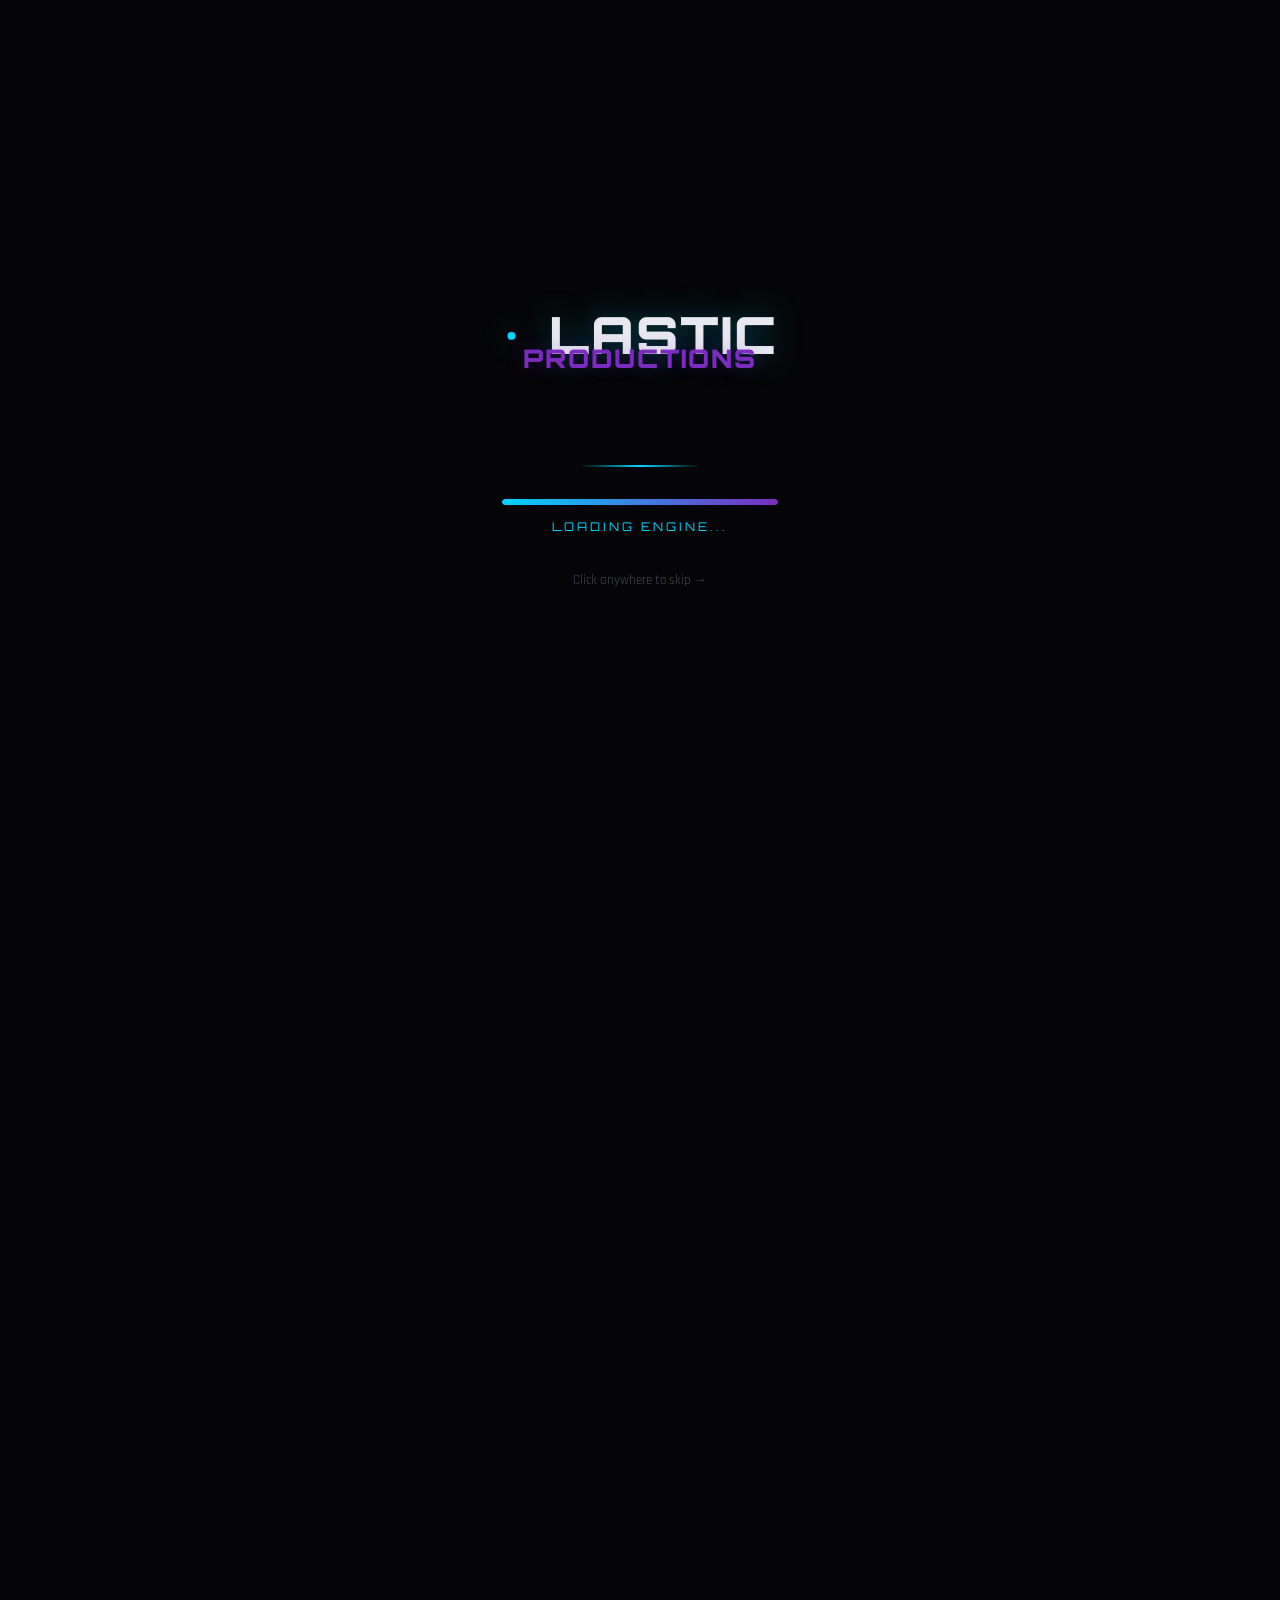
==== landing/index.html @ dc015943 "First version: landing page, download fixes, app UI preview" ====
<!DOCTYPE html>
<html lang="en">
<head>
    <meta charset="UTF-8">
    <meta name="viewport" content="width=device-width, initial-scale=1.0">
    <title>Lastic Productions &bull; Studio Cyber</title>
    <meta name="description" content="Multi-platform video downloader. Download videos & audio from YouTube, TikTok, Instagram, Twitter/X, Facebook and more.">
    <link rel="preconnect" href="https://fonts.googleapis.com">
    <link rel="preconnect" href="https://fonts.gstatic.com" crossorigin>
    <link href="https://fonts.googleapis.com/css2?family=Orbitron:wght@400;700;900&family=Rajdhani:wght@400;600;700&display=swap" rel="stylesheet">
    <link rel="stylesheet" href="style.css">
</head>
<body>

    <!-- Splash Screen Loader -->
    <div id="splash-screen" class="splash-screen">
        <div class="splash-content">
            <div class="splash-logo">
                <span class="brand-dot">&bull;</span> LASTIC<br>
                <span class="splash-sub">PRODUCTIONS</span>
            </div>
            <div class="splash-message" id="splash-message">
                Tired of tools that never work?
            </div>
            <div class="splash-divider"></div>
            <div class="splash-loader">
                <div class="loader-bar">
                    <div class="loader-fill" id="loader-fill"></div>
                </div>
                <div class="loader-text" id="loader-text">Initializing...</div>
            </div>
            <div class="splash-hint">
                Click anywhere to skip &rarr;
            </div>
        </div>
    </div>

    <!-- Navigation -->
    <nav class="navbar">
        <div class="nav-brand">
            <span class="brand-dot">&bull;</span> LASTIC PRODUCTIONS
        </div>
        <div class="nav-links">
        <a href="#welcome">Welcome</a>
        <a href="#tool">Enter Tool</a>
        <a href="download.html">Download Apps</a>
        <a href="about.html">About</a>
        <a href="#support">Support</a>
        </div>
        <a href="#" class="nav-btn">Use Online Tool</a>
    </nav>

    <!-- Section 1: Welcome -->
    <section id="welcome" class="section welcome">
        <div class="container">
            <div class="welcome-content">
                <div class="badge">STUDIO CYBER &bull; 2026</div>
                <h1>Download videos <span class="gradient-text">from anywhere.</span></h1>
                <p class="subtitle">Multi-platform video &amp; audio downloader for YouTube, TikTok, Instagram, Twitter/X, Facebook, Reddit, Vimeo and more.</p>
                <div class="hero-actions">
                    <a href="#tool" class="btn btn-primary">Enter Tool</a>
                    <a href="#download" class="btn btn-outline">Download Apps</a>
                </div>
                <div class="platforms">
                    <span class="chip">YouTube</span>
                    <span class="chip">TikTok</span>
                    <span class="chip">Instagram</span>
                    <span class="chip">Twitter/X</span>
                    <span class="chip">Facebook</span>
                    <span class="chip">Reddit</span>
                    <span class="chip">Vimeo</span>
                    <span class="chip">More</span>
                </div>
            </div>
            <div class="welcome-visual">
                <div class="glitch-card">
                    <div class="card-screen">
                        <div class="screen-header">LASTIC DOWNLOADER</div>
                        <div class="screen-body">
                            <div class="url-bar">https://youtube.com/watch?v=...</div>
                            <div class="preview-area">
                                <div class="thumb-placeholder"></div>
                                <div class="download-status">Ready to download</div>
                            </div>
                        </div>
                    </div>
                </div>
            </div>
        </div>
    </section>

    <!-- Section 2: Enter Tool (App UI Preview) -->
    <section id="tool" class="section enter-tool">
        <div class="container">
            <div class="section-header">
                <h2>Enter the Tool</h2>
                <p>Paste any video link and download it instantly &mdash; no installation required.</p>
            </div>

            <!-- Live status + URL -->
            <div class="tool-header">
                <span class="tool-status online">&bull; Live</span>
                <span class="tool-url">lastic-productions.onrender.com</span>
            </div>

            <!-- App UI Preview Card -->
            <div class="app-preview-card">
                <div class="app-header">
                    <div class="app-title">LASTIC PRODUCTIONS</div>
                    <div class="app-subtitle">Video &amp; Audio Downloader</div>
                </div>

                <!-- URL Input Section -->
                <div class="app-section url-section">
                    <label class="app-label">Enter Video URL</label>
                    <div class="url-input-wrapper">
                        <input type="text" id="app-url-input" placeholder="Paste YouTube/TikTok/Instagram link..." autocomplete="off">
                        <button class="btn-analyze" id="app-analyze-btn">Analyze</button>
                    </div>
                    <p class="app-hint">Supports YouTube, TikTok, Instagram, Twitter/X, Facebook, Reddit, Vimeo &amp; more</p>
                </div>

                <!-- Preview / Info Card -->
                <div class="app-section preview-card" id="app-preview-card" style="display:none;">
                    <div class="preview-thumb">
                        <img id="app-thumb" src="" alt="Thumbnail" class="thumb-img">
                        <div class="thumb-overlay" id="thumb-overlay">No thumbnail</div>
                    </div>
                    <div class="preview-info">
                        <div class="video-title" id="app-video-title">Video Title Will Appear Here</div>
                        <div class="video-meta" id="app-video-meta">Fetching information...</div>
                    </div>
                </div>

                <!-- Quality Selection -->
                <div class="app-section quality-section">
                    <label class="app-label">Quality</label>
                    <div class="spinner-wrapper">
                        <select id="app-quality-spinner" class="app-spinner">
                            <option value="best">Best Available</option>
                            <option value="1080">1080p</option>
                            <option value="720">720p</option>
                            <option value="480">480p</option>
                            <option value="360">360p</option>
                            <option value="audio">Audio Only (MP3)</option>
                        </select>
                    </div>
                </div>

                <!-- Audio Controls (shown when Audio Only selected) -->
                <div class="app-section audio-controls" id="app-audio-controls" style="display:none;">
                    <div class="audio-row">
                        <label class="app-label">Format</label>
                        <select class="app-spinner">
                            <option>MP3</option>
                            <option>M4A</option>
                            <option>WAV</option>
                        </select>
                    </div>
                    <div class="audio-row">
                        <label class="app-label">Bitrate</label>
                        <select class="app-spinner">
                            <option>320</option>
                            <option>256</option>
                            <option>192</option>
                            <option>128</option>
                            <option>64</option>
                        </select>
                    </div>
                </div>

                <!-- Action Buttons -->
                <div class="app-section action-section">
                    <button class="btn-download btn-download-video" id="app-download-video" disabled>
                        <span class="btn-icon">▶</span> Download Video
                    </button>
                    <button class="btn-download btn-download-mp3" id="app-download-mp3" disabled>
                        <span class="btn-icon">♪</span> Quick MP3
                    </button>
                </div>

                <!-- Progress Section -->
                <div class="app-section progress-section">
                    <div class="progress-header">
                        <span id="app-status-text">READY</span>
                        <span id="app-speed-eta"></span>
                    </div>
                    <div class="progress-bar-track">
                        <div class="progress-bar-fill" id="app-progress-fill"></div>
                    </div>
                    <div class="progress-percent" id="app-progress-percent">0%</div>
                </div>

                <!-- Log Section -->
                <div class="app-section log-section">
                    <div class="log-header">
                        <span>SYSTEM LOG</span>
                        <button class="btn-clear-log" id="app-clear-log">CLEAR</button>
                    </div>
                    <div class="log-body" id="app-log-body">
                        <div class="log-entry log-init">[i]Log initialized...[/i]</div>
                    </div>
                </div>

                <!-- Launch CTA -->
                <div class="app-footer-cta">
                    <a href="https://lastic-productions.onrender.com" target="_blank" rel="noopener noreferrer" class="btn btn-launch-app">
                        <span class="launch-icon">→</span> Open Full Web Downloader
                    </a>
                    <p class="app-footer-note">Interactive preview below &mdash; click Analyze to simulate the flow</p>
                </div>
            </div>
        </div>
    </section>

    <!-- Section 3: Tabs -->
    <section id="tabs" class="section tabs-section">
        <div class="container">
            <div class="tabs-wrapper">
                <!-- Tab Buttons -->
                <div class="tab-nav">
                <button class="tab-btn active" data-tab="use">Use Tool</button>
                <button class="tab-btn" onclick="window.location.href='download.html'">Download</button>
                <button class="tab-btn" data-tab="about">About &amp; How to Use</button>
                </div>

                <!-- Tab Panels -->
                <div class="tab-panels">
                    <!-- Tab: Use Tool -->
                    <div class="tab-panel active" id="tab-use">
                        <div class="tab-content">
                            <h3>Use the Online Tool</h3>
                            <p>Access the full-featured video downloader straight from your browser.</p>
                            <div class="use-steps">
                                <div class="step">
                                    <span class="step-num">1</span>
                                    <div>
                                        <strong>Copy a link</strong><br>
                                        <small>Paste any supported video URL</small>
                                    </div>
                                </div>
                                <div class="step">
                                    <span class="step-num">2</span>
                                    <div>
                                        <strong>Choose quality</strong><br>
                                        <small>Best, 1080p, 720p, MP3, and more</small>
                                    </div>
                                </div>
                                <div class="step">
                                    <span class="step-num">3</span>
                                    <div>
                                        <strong>Download</strong><br>
                                        <small>Save video or audio to your device</small>
                                    </div>
                                </div>
                            </div>
                            <a href="https://lastic-productions.onrender.com" target="_blank" rel="noopener noreferrer" class="btn btn-primary btn-wide">Launch Web Downloader</a>
                        </div>
                    </div>

                    <!-- Tab: Download -->
                    <div class="tab-panel" id="tab-download">
                        <div class="tab-content">
                            <h3>Download Apps</h3>
                            <p>Prefer a native app? Grab the desktop or mobile version.</p>
                            <div class="download-grid">
                                <div class="download-card">
                                    <div class="card-icon">💻</div>
                                    <h4>Desktop</h4>
                                    <p>Windows &bull; macOS &bull; Linux</p>
                                    <ul class="features-list">
                                        <li>Full Kivy desktop UI</li>
                                        <li>Folder picker &amp; cookies support</li>
                                        <li>Cancel &amp; resume downloads</li>
                                    </ul>
                                    <a href="#" class="btn btn-outline btn-wide">Download Desktop</a>
                                </div>
                                <div class="download-card">
                                    <div class="card-icon">📱</div>
                                    <h4>Mobile (Android)</h4>
                                    <p>APK &bull; API 21+</p>
                                    <ul class="features-list">
                                        <li>Saves to Downloads folder</li>
                                        <li>Dark mode mobile UI</li>
                                        <li>Background threading</li>
                                    </ul>
                                    <a href="#" class="btn btn-primary btn-wide">Download APK</a>
                                </div>
                            </div>
                            <div class="source-link">
                                <p>Prefer to build from source?</p>
                                <a href="https://github.com/kinkysweetfeet90-ship-it/lastic-productions-YT" target="_blank" rel="noopener noreferrer" class="btn btn-outline">View on GitHub</a>
                            </div>
                        </div>
                    </div>

                    <!-- Tab: About & How to Use -->
                    <div class="tab-panel" id="tab-about">
                        <div class="tab-content">
                            <h3>About &amp; How to Use</h3>
                            <div class="about-grid">
                                <div class="about-card">
                                    <h4>What is Lastic Productions?</h4>
                                    <p>A free, open-source multi-platform video downloader built with Python, Kivy, Flask, and yt-dlp.</p>
                                </div>
                                <div class="about-card">
                                    <h4>How to Use (Web)</h4>
                                    <ol>
                                        <li>Click <strong>Use Tool</strong> or <strong>Launch Web Downloader</strong>.</li>
                                        <li>Paste your video URL into the input field.</li>
                                        <li>Click <strong>Analyze</strong> to fetch video info.</li>
                                        <li>Select quality or audio format.</li>
                                        <li>Click <strong>Download</strong> and save your file.</li>
                                    </ol>
                                </div>
                                <div class="about-card">
                                    <h4>Supported Platforms</h4>
                                    <p>YouTube, TikTok, Instagram, Twitter/X, Facebook, Reddit, Vimeo, Dailymotion, Twitch, Pinterest, LinkedIn, and most direct video links.</p>
                                </div>
                                <div class="about-card">
                                    <h4>Disclaimer</h4>
                                    <p>Only download content you own or have permission to save. Respect each platform's Terms of Service. Not affiliated with YouTube, X, Instagram, or TikTok.</p>
                                </div>
                            </div>
                        </div>
                    </div>
                </div>
            </div>
        </div>
    </section>

    <!-- Support / Buy Me a Coffee -->
    <section id="support" class="section support">
        <div class="container">
            <div class="coffee-card">
                <div class="coffee-content">
                    <span class="coffee-emoji">☕</span>
                    <div class="coffee-text">
                        <h3>Say thanks to the developer</h3>
                        <p>Lastic Productions is free and open-source. If you find it useful, consider buying me a coffee to keep the project alive.</p>
                    </div>
                </div>
                <div class="coffee-actions">
                    <a href="#" target="_blank" rel="noopener noreferrer" class="btn btn-coffee">
                        <span class="coffee-icon">☕</span> Buy Me a Coffee
                    </a>
                    <a href="https://github.com/kinkysweetfeet90-ship-it/lastic-productions-YT" target="_blank" rel="noopener noreferrer" class="btn btn-outline btn-coffee">
                        ⭐ Star on GitHub
                    </a>
                </div>
            </div>
        </div>
    </section>

    <!-- Footer -->
    <footer class="footer">
        <div class="container">
            <div class="footer-content">
                <div class="footer-brand">LASTIC PRODUCTIONS</div>
                <div class="footer-links">
                    <a href="#welcome">Welcome</a>
                    <a href="#tool">Enter Tool</a>
                    <a href="download.html">Download Apps</a>
                    <a href="about.html">About</a>
                    <a href="#support">Support</a>
                </div>
            </div>
            <div class="footer-bottom">
                <p>&copy; 2026 Lastic Productions &bull; Studio Cyber &bull; MIT License</p>
            </div>
        </div>
    </footer>

    <script src="script.js"></script>
</body>
</html>
---- landing/style.css ----
/* ========================================
   Lastic Productions - Landing Page Styles
   ======================================== */

:root {
    --bg-dark: #050507;
    --bg-panel: #0a0a0f;
    --bg-card: #111119;
    --accent: #00d4ff;
    --accent-secondary: #7b2cbf;
    --text-main: #e8e8f0;
    --text-dim: #8b8ca3;
    --success: #00ff88;
    --danger: #ff4444;
    --border: #222233;
    --radius: 14px;
    --shadow: 0 20px 50px rgba(0, 0, 0, 0.6);
    --transition: all 0.35s cubic-bezier(0.4, 0, 0.2, 1);
}

* {
    margin: 0;
    padding: 0;
    box-sizing: border-box;
}

html {
    scroll-behavior: smooth;
}

body {
    font-family: 'Rajdhani', sans-serif;
    background: var(--bg-dark);
    color: var(--text-main);
    line-height: 1.6;
    overflow-x: hidden;
}

a {
    color: var(--accent);
    text-decoration: none;
}

h1, h2, h3, h4 {
    font-family: 'Orbitron', sans-serif;
    letter-spacing: 0.5px;
}

.container {
    max-width: 1100px;
    margin: 0 auto;
    padding: 0 24px;
}

/* ===== Navbar ===== */
.navbar {
    position: fixed;
    top: 0;
    width: 100%;
    padding: 20px 0;
    z-index: 1000;
    background: linear-gradient(180deg, rgba(5,5,7,0.9), transparent);
    backdrop-filter: blur(10px);
    border-bottom: 1px solid var(--border);
}

.navbar .container {
    display: flex;
    align-items: center;
    justify-content: space-between;
}

.nav-brand {
    font-family: 'Orbitron', sans-serif;
    font-weight: 900;
    font-size: 1.35rem;
    color: var(--text-main);
}

.brand-dot {
    color: var(--accent);
    margin-right: 8px;
}

.nav-links {
    display: flex;
    gap: 28px;
    align-items: center;
}

.nav-links a {
    color: var(--text-dim);
    font-size: 0.95rem;
    font-weight: 600;
    transition: var(--transition);
}

.nav-links a:hover {
    color: var(--accent);
}

.nav-btn {
    font-family: 'Orbitron', sans-serif;
    font-size: 0.8rem;
    padding: 10px 20px;
    background: var(--accent);
    color: #000;
    border-radius: 8px;
    font-weight: 700;
    transition: var(--transition);
}

.nav-btn:hover {
    background: #33e0ff;
    transform: translateY(-2px);
    box-shadow: 0 0 20px rgba(0, 212, 255, 0.4);
}

/* ===== Buttons ===== */
.btn {
    display: inline-flex;
    align-items: center;
    justify-content: center;
    gap: 8px;
    padding: 14px 28px;
    border: none;
    border-radius: 10px;
    font-family: 'Orbitron', sans-serif;
    font-weight: 700;
    font-size: 0.95rem;
    cursor: pointer;
    transition: var(--transition);
    text-align: center;
}

.btn-primary {
    background: linear-gradient(135deg, var(--accent), var(--accent-secondary));
    color: #fff;
    box-shadow: 0 0 25px rgba(0, 212, 255, 0.35);
}

.btn-primary:hover {
    transform: translateY(-3px);
    box-shadow: 0 0 35px rgba(0, 212, 255, 0.55);
}

.btn-outline {
    background: transparent;
    color: var(--text-main);
    border: 1px solid var(--border);
}

.btn-outline:hover {
    border-color: var(--accent);
    color: var(--accent);
    background: rgba(0, 212, 255, 0.08);
}

.btn-launch {
    width: 100%;
    padding: 18px 32px;
    font-size: 1.1rem;
}

.btn-wide {
    width: 100%;
}

.btn-coffee {
    background: linear-gradient(135deg, #ff5e5a, #ff8a65);
    color: #fff;
}

.btn-coffee:hover {
    transform: translateY(-3px);
    box-shadow: 0 0 30px rgba(255, 94, 90, 0.5);
}

.launch-icon {
    font-size: 1.4rem;
}

/* ===== Sections ===== */
.section {
    padding: 110px 0;
    position: relative;
}

.section-header {
    text-align: center;
    max-width: 700px;
    margin: 0 auto 60px;
}

.section-header h2 {
    font-size: 2.5rem;
    margin-bottom: 16px;
    color: var(--text-main);
}

.section-header p {
    color: var(--text-dim);
    font-size: 1.1rem;
}

/* ===== Welcome ===== */
.welcome {
    padding-top: 160px;
    padding-bottom: 100px;
}

.welcome .container {
    display: grid;
    grid-template-columns: 1fr 1fr;
    gap: 60px;
    align-items: center;
}

.badge {
    display: inline-block;
    font-family: 'Orbitron', sans-serif;
    font-size: 0.75rem;
    letter-spacing: 2px;
    padding: 6px 16px;
    background: rgba(0, 212, 255, 0.12);
    color: var(--accent);
    border: 1px solid rgba(0, 212, 255, 0.25);
    border-radius: 20px;
    margin-bottom: 24px;
}

.welcome h1 {
    font-size: 3.2rem;
    line-height: 1.1;
    margin-bottom: 20px;
    color: var(--text-main);
}

.gradient-text {
    background: linear-gradient(135deg, var(--accent), var(--accent-secondary));
    -webkit-background-clip: text;
    -webkit-text-fill-color: transparent;
    background-clip: text;
}

.welcome .subtitle {
    color: var(--text-dim);
    font-size: 1.15rem;
    margin-bottom: 32px;
    max-width: 480px;
}

.hero-actions {
    display: flex;
    gap: 16px;
    margin-bottom: 36px;
}

.platforms {
    display: flex;
    flex-wrap: wrap;
    gap: 12px;
}

.chip {
    font-family: 'Orbitron', sans-serif;
    font-size: 0.7rem;
    padding: 6px 14px;
    background: var(--bg-card);
    color: var(--text-dim);
    border: 1px solid var(--border);
    border-radius: 20px;
    transition: var(--transition);
}

.chip:hover {
    border-color: var(--accent);
    color: var(--accent);
}

/* Welcome visual card */
.welcome-visual {
    display: flex;
    justify-content: center;
}

.glitch-card {
    width: 100%;
    max-width: 420px;
    background: var(--bg-card);
    border: 1px solid var(--border);
    border-radius: var(--radius);
    box-shadow: var(--shadow);
    overflow: hidden;
    position: relative;
}

.card-screen {
    height: 340px;
    display: flex;
    flex-direction: column;
    background: #08080c;
}

.screen-header {
    padding: 16px 20px;
    font-family: 'Orbitron', sans-serif;
    font-size: 0.85rem;
    color: var(--accent);
    border-bottom: 1px solid var(--border);
    background: rgba(0, 212, 255, 0.05);
}

.screen-body {
    padding: 24px;
    flex: 1;
    display: flex;
    flex-direction: column;
    gap: 16px;
}

.url-bar {
    background: #040406;
    border: 1px solid var(--border);
    border-radius: 8px;
    padding: 12px 16px;
    font-family: 'Rajdhani', sans-serif;
    font-size: 0.85rem;
    color: var(--text-dim);
}

.preview-area {
    display: flex;
    flex-direction: column;
    gap: 12px;
    align-items: center;
    justify-content: center;
    flex: 1;
}

.thumb-placeholder {
    width: 120px;
    height: 68px;
    background: linear-gradient(135deg, #1a1a24, #222233);
    border: 1px solid var(--border);
    border-radius: 8px;
    position: relative;
    overflow: hidden;
}

.thumb-placeholder::after {
    content: '';
    position: absolute;
    top: 0; left: 0; right: 0; bottom: 0;
    background: linear-gradient(45deg, transparent 25%, rgba(0,212,255,0.06) 25%, rgba(0,212,255,0.06) 50%, transparent 50%, transparent 75%, rgba(0,212,255,0.06) 75%);
    background-size: 20px 20px;
    animation: shimmer 1.5s infinite linear;
}

@keyframes shimmer {
    0% { background-position: 0 0; }
    100% { background-position: 40px 40px; }
}

.download-status {
    font-size: 0.85rem;
    color: var(--success);
    font-family: 'Orbitron', sans-serif;
}

/* ===== Enter Tool ===== */
.enter-tool {
    background: linear-gradient(180deg, rgba(10,10,15,0.6), rgba(5,5,7,0.6));
}

.tool-card {
    max-width: 600px;
    margin: 0 auto;
    background: var(--bg-card);
    border: 1px solid var(--border);
    border-radius: var(--radius);
    padding: 48px;
    text-align: center;
    box-shadow: var(--shadow);
}

.tool-header {
    display: flex;
    justify-content: space-between;
    align-items: center;
    margin-bottom: 36px;
    padding-bottom: 20px;
    border-bottom: 1px solid var(--border);
}

.tool-status {
    display: flex;
    align-items: center;
    gap: 8px;
    color: var(--success);
    font-family: 'Orbitron', sans-serif;
    font-size: 0.85rem;
    font-weight: 700;
}

.tool-url {
    font-family: 'Orbitron', sans-serif;
    font-size: 0.8rem;
    color: var(--text-dim);
    background: #08080c;
    padding: 6px 14px;
    border-radius: 6px;
    border: 1px solid var(--border);
}

.tool-note {
    margin-top: 24px;
    color: var(--text-dim);
    font-size: 0.95rem;
}

/* ===== Tabs ===== */
.tabs-section {
    background: var(--bg-panel);
}

.tabs-wrapper {
    max-width: 900px;
    margin: 0 auto;
}

.tab-nav {
    display: flex;
    gap: 8px;
    margin-bottom: 40px;
    background: var(--bg-card);
    padding: 6px;
    border-radius: 12px;
    border: 1px solid var(--border);
}

.tab-btn {
    flex: 1;
    padding: 14px 24px;
    border: none;
    border-radius: 8px;
    background: transparent;
    color: var(--text-dim);
    font-family: 'Orbitron', sans-serif;
    font-weight: 700;
    font-size: 0.9rem;
    cursor: pointer;
    transition: var(--transition);
}

.tab-btn.active {
    background: var(--accent);
    color: #000;
    box-shadow: 0 0 20px rgba(0, 212, 255, 0.3);
}

.tab-btn:hover:not(.active) {
    color: var(--text-main);
    background: rgba(255,255,255,0.04);
}

.tab-panels {
    display: flex;
    flex-direction: column;
    gap: 24px;
}

.tab-panel {
    display: none;
    animation: fadeIn 0.4s ease;
}

.tab-panel.active {
    display: block;
}

@keyframes fadeIn {
    from { opacity: 0; transform: translateY(10px); }
    to { opacity: 1; transform: translateY(0); }
}

.tab-content h3 {
    font-size: 2rem;
    margin-bottom: 12px;
}

.tab-content p {
    color: var(--text-dim);
    margin-bottom: 32px;
    font-size: 1.05rem;
}

/* Use Tool tab steps */
.use-steps {
    display: flex;
    gap: 24px;
    margin-bottom: 40px;
}

.step {
    flex: 1;
    background: var(--bg-card);
    border: 1px solid var(--border);
    border-radius: 12px;
    padding: 28px 20px;
    text-align: center;
    transition: var(--transition);
}

.step:hover {
    border-color: var(--accent);
    transform: translateY(-4px);
}

.step-num {
    display: inline-flex;
    align-items: center;
    justify-content: center;
    width: 44px;
    height: 44px;
    background: linear-gradient(135deg, var(--accent), var(--accent-secondary));
    color: #000;
    font-family: 'Orbitron', sans-serif;
    font-weight: 900;
    font-size: 1.2rem;
    border-radius: 12px;
    margin-bottom: 14px;
    box-shadow: 0 0 15px rgba(0, 212, 255, 0.35);
}

.step strong {
    display: block;
    font-size: 1.05rem;
    margin-bottom: 6px;
    color: var(--text-main);
}

.step small {
    color: var(--text-dim);
    font-size: 0.9rem;
}

/* Download tab grid */
.download-grid {
    display: grid;
    grid-template-columns: repeat(auto-fit, minmax(280px, 1fr));
    gap: 24px;
    margin-bottom: 40px;
}

.download-card {
    background: var(--bg-card);
    border: 1px solid var(--border);
    border-radius: 16px;
    padding: 32px 28px;
    display: flex;
    flex-direction: column;
    transition: var(--transition);
}

.download-card:hover {
    border-color: var(--accent);
    transform: translateY(-5px);
    box-shadow: 0 15px 40px rgba(0,0,0,0.5);
}

.card-icon {
    font-size: 2.5rem;
    margin-bottom: 16px;
}

.download-card h4 {
    font-size: 1.4rem;
    margin-bottom: 8px;
}

.download-card p {
    color: var(--text-dim);
    font-size: 0.9rem;
    margin-bottom: 20px;
}

.features-list {
    list-style: none;
    margin-bottom: 28px;
    color: var(--text-dim);
    font-size: 0.9rem;
}

.features-list li {
    margin-bottom: 10px;
    padding-left: 20px;
    position: relative;
}

.features-list li::before {
    content: '▸';
    color: var(--accent);
    position: absolute;
    left: 0;
    font-size: 0.8rem;
}

.source-link {
    text-align: center;
    padding-top: 24px;
    border-top: 1px solid var(--border);
}

.source-link p {
    color: var(--text-dim);
    margin-bottom: 16px;
}

/* About tab grid */
.about-grid {
    display: grid;
    grid-template-columns: repeat(auto-fit, minmax(250px, 1fr));
    gap: 24px;
}

.about-card {
    background: var(--bg-card);
    border: 1px solid var(--border);
    border-radius: 16px;
    padding: 28px;
    transition: var(--transition);
}

.about-card:hover {
    border-color: var(--accent);
}

.about-card h4 {
    font-size: 1.25rem;
    margin-bottom: 14px;
    color: var(--text-main);
}

.about-card p {
    color: var(--text-dim);
    font-size: 0.95rem;
    line-height: 1.7;
}

.about-card ol {
    color: var(--text-dim);
    font-size: 0.95rem;
    line-height: 1.9;
    padding-left: 20px;
}

.about-card li {
    margin-bottom: 8px;
}

/* ===== Support ===== */
.support {
    background: linear-gradient(180deg, rgba(10,10,15,0.5), rgba(5,5,7,0.5));
}

.coffee-card {
    max-width: 700px;
    margin: 0 auto;
    background: linear-gradient(135deg, #1a1a2e 0%, #111119 100%);
    border: 1px solid var(--border);
    border-radius: 24px;
    padding: 56px 40px;
    text-align: center;
    box-shadow: var(--shadow);
    position: relative;
    overflow: hidden;
}

.coffee-card::before {
    content: '';
    position: absolute;
    top: -50%;
    left: -10%;
    width: 400px;
    height: 400px;
    background: radial-gradient(circle, rgba(255, 94, 90, 0.15) 0%, transparent 70%);
    z-index: 0;
}

.coffee-content {
    position: relative;
    z-index: 1;
}

.coffee-emoji {
    font-size: 3rem;
    display: block;
    margin-bottom: 16px;
    filter: drop-shadow(0 0 10px rgba(255, 94, 90, 0.4));
}

.coffee-content h3 {
    font-size: 1.8rem;
    margin-bottom: 12px;
}

.coffee-content p {
    color: var(--text-dim);
    margin-bottom: 32px;
    font-size: 1.05rem;
    max-width: 500px;
    margin-left: auto;
    margin-right: auto;
}

.coffee-actions {
    display: flex;
    gap: 16px;
    justify-content: center;
    flex-wrap: wrap;
}

/* ===== Footer ===== */
.footer {
    border-top: 1px solid var(--border);
    padding: 60px 0 40px;
    background: var(--bg-dark);
}

.footer-content {
    display: flex;
    justify-content: space-between;
    align-items: center;
    margin-bottom: 32px;
    flex-wrap: wrap;
    gap: 20px;
}

.footer-brand {
    font-family: 'Orbitron', sans-serif;
    font-weight: 900;
    font-size: 1.4rem;
    color: var(--text-main);
}

.footer-brand .brand-dot {
    color: var(--accent);
}

.footer-links {
    display: flex;
    gap: 24px;
}

.footer-links a {
    color: var(--text-dim);
    font-size: 0.9rem;
    transition: var(--transition);
}

.footer-links a:hover {
    color: var(--accent);
}

.footer-bottom {
    color: var(--text-dim);
    font-size: 0.85rem;
    text-align: center;
    border-top: 1px solid var(--border);
    padding-top: 24px;
}

/* ===== Responsive ===== */
@media (max-width: 768px) {
    .welcome .container {
        grid-template-columns: 1fr;
        text-align: center;
    }

    .hero-actions {
        justify-content: center;
    }

    .platforms {
        justify-content: center;
    }

    .welcome-visual {
        order: -1;
    }

    .nav-links {
        display: none;
    }

    .section {
        padding: 80px 0;
    }

    .welcome {
        padding-top: 140px;
    }

    .section-header h2 {
        font-size: 2rem;
    }

    .welcome h1 {
        font-size: 2.4rem;
    }

    .tab-nav {
        flex-wrap: wrap;
    }

    .tab-btn {
        font-size: 0.8rem;
        padding: 12px 16px;
    }

    .tool-card {
        padding: 32px 24px;
    }

    .coffee-card {
        padding: 40px 24px;
    }

    .footer-content {
        flex-direction: column;
        text-align: center;
    }
}

/* ===== Enter Tool (App UI Preview) ===== */
.enter-tool {
    background: linear-gradient(180deg, rgba(10,10,15,0.6), rgba(5,5,7,0.6));
}

.app-preview-card {
    max-width: 700px;
    margin: 0 auto;
    background: var(--bg-card);
    border: 1px solid var(--border);
    border-radius: 20px;
    padding: 32px;
    box-shadow: var(--shadow);
    position: relative;
    overflow: hidden;
}

.app-header {
    text-align: center;
    margin-bottom: 28px;
}

.app-title {
    font-family: 'Orbitron', sans-serif;
    font-weight: 900;
    font-size: 1.8rem;
    color: var(--text-main);
    letter-spacing: 1px;
    margin-bottom: 4px;
    text-shadow: 0 0 20px rgba(0, 212, 255, 0.3);
}

.app-subtitle {
    font-family: 'Rajdhani', sans-serif;
    font-size: 0.9rem;
    color: var(--text-dim);
    font-weight: 600;
}

.app-section {
    margin-bottom: 24px;
}

.app-label {
    display: block;
    font-family: 'Orbitron', sans-serif;
    font-size: 0.75rem;
    letter-spacing: 1.5px;
    color: var(--text-dim);
    margin-bottom: 10px;
    text-transform: uppercase;
}

/* URL Input */
.url-input-wrapper {
    display: flex;
    gap: 10px;
    background: #08080c;
    border: 1px solid var(--border);
    border-radius: 10px;
    overflow: hidden;
}

.url-input-wrapper input {
    flex: 1;
    background: transparent;
    border: none;
    color: var(--text-main);
    padding: 14px 16px;
    font-family: 'Rajdhani', sans-serif;
    font-size: 0.95rem;
    outline: none;
}

.url-input-wrapper input::placeholder {
    color: rgba(139, 140, 163, 0.4);
}

.btn-analyze {
    background: var(--accent);
    color: #000;
    border: none;
    padding: 0 24px;
    font-family: 'Orbitron', sans-serif;
    font-weight: 700;
    font-size: 0.85rem;
    cursor: pointer;
    transition: var(--transition);
    white-space: nowrap;
}

.btn-analyze:hover {
    background: #33e0ff;
    box-shadow: 0 0 20px rgba(0, 212, 255, 0.4);
}

.app-hint {
    color: var(--text-dim);
    font-size: 0.85rem;
    margin-top: 8px;
}

/* Preview Card */
.preview-card {
    background: rgba(0, 0, 0, 0.3);
    border: 1px solid var(--border);
    border-radius: 12px;
    padding: 20px;
    display: flex;
    gap: 16px;
    align-items: center;
}

.preview-thumb {
    width: 110px;
    height: 62px;
    background: #040406;
    border: 1px solid var(--border);
    border-radius: 8px;
    overflow: hidden;
    flex-shrink: 0;
    position: relative;
    display: flex;
    align-items: center;
    justify-content: center;
}

.thumb-img {
    width: 100%;
    height: 100%;
    object-fit: cover;
    display: none;
}

.thumb-overlay {
    position: absolute;
    inset: 0;
    background: rgba(0,0,0,0.4);
    color: var(--text-dim);
    font-size: 0.7rem;
    font-family: 'Orbitron', sans-serif;
    display: flex;
    align-items: center;
    justify-content: center;
    z-index: 2;
}

.preview-info {
    flex: 1;
    min-width: 0;
}

.video-title {
    font-family: 'Orbitron', sans-serif;
    font-size: 0.95rem;
    color: var(--text-main);
    margin-bottom: 6px;
    line-height: 1.3;
    white-space: nowrap;
    overflow: hidden;
    text-overflow: ellipsis;
}

.video-meta {
    font-size: 0.75rem;
    color: var(--text-dim);
    font-family: 'Rajdhani', sans-serif;
}

/* Quality Spinner */
.spinner-wrapper {
    background: #08080c;
    border: 1px solid var(--border);
    border-radius: 10px;
    padding: 2px;
    display: inline-block;
}

.app-spinner {
    background: transparent;
    border: none;
    color: var(--text-main);
    padding: 12px 16px;
    font-family: 'Rajdhani', sans-serif;
    font-size: 0.9rem;
    outline: none;
    cursor: pointer;
    border-radius: 8px;
    appearance: none;
    width: 100%;
}

.app-spinner:focus {
    background: rgba(0, 212, 255, 0.1);
}

.app-spinner option {
    background: #08080c;
    color: var(--text-main);
}

/* Audio Controls */
.audio-controls {
    background: rgba(123, 44, 191, 0.08);
    border: 1px solid rgba(123, 44, 191, 0.2);
    border-radius: 12px;
    padding: 20px;
}

.audio-row {
    display: flex;
    justify-content: space-between;
    gap: 16px;
    margin-bottom: 14px;
}

.audio-row .app-label {
    margin-bottom: 0;
    flex: 0 0 80px;
}

.audio-row select {
    flex: 1;
    background: #08080c;
    border: 1px solid var(--border);
    border-radius: 8px;
    color: var(--text-main);
    padding: 10px 12px;
    font-family: 'Rajdhani', sans-serif;
    font-size: 0.85rem;
    outline: none;
}

/* Action Buttons */
.action-section {
    display: flex;
    gap: 12px;
    margin-bottom: 24px;
}

.btn-download {
    flex: 1;
    padding: 16px 20px;
    border: none;
    border-radius: 12px;
    font-family: 'Orbitron', sans-serif;
    font-weight: 700;
    font-size: 0.95rem;
    cursor: pointer;
    transition: var(--transition);
    display: flex;
    align-items: center;
    justify-content: center;
    gap: 10px;
}

.btn-download-video {
    background: linear-gradient(135deg, #00ff88, #00cc6a);
    color: #000;
    box-shadow: 0 0 20px rgba(0, 255, 136, 0.35);
}

.btn-download-video:hover:not(:disabled) {
    background: linear-gradient(135deg, #33ffa6, #00e675);
    transform: translateY(-2px);
    box-shadow: 0 0 30px rgba(0, 255, 136, 0.55);
}

.btn-download-mp3 {
    background: linear-gradient(135deg, var(--accent-secondary), #6a1b9a);
    color: #fff;
    box-shadow: 0 0 20px rgba(123, 44, 191, 0.35);
}

.btn-download-mp3:hover:not(:disabled) {
    transform: translateY(-2px);
    box-shadow: 0 0 30px rgba(123, 44, 191, 0.55);
}

.btn-download:disabled {
    opacity: 0.45;
    cursor: not-allowed;
    filter: grayscale(1);
}

.btn-icon {
    font-size: 1.1rem;
}

/* Progress Section */
.progress-section {
    background: rgba(0, 0, 0, 0.3);
    border: 1px solid var(--border);
    border-radius: 12px;
    padding: 20px;
}

.progress-header {
    display: flex;
    justify-content: space-between;
    margin-bottom: 10px;
    font-family: 'Orbitron', sans-serif;
    font-size: 0.8rem;
    color: var(--text-dim);
}

.progress-bar-track {
    width: 100%;
    height: 8px;
    background: rgba(255,255,255,0.08);
    border-radius: 4px;
    overflow: hidden;
    margin-bottom: 8px;
}

.progress-bar-fill {
    height: 100%;
    width: 0%;
    background: linear-gradient(90deg, var(--accent), var(--accent-secondary));
    border-radius: 4px;
    transition: width 0.3s ease;
    box-shadow: 0 0 15px rgba(0, 212, 255, 0.4);
}

.progress-percent {
    text-align: right;
    font-family: 'Orbitron', sans-serif;
    font-size: 0.75rem;
    color: var(--accent);
}

/* Log Section */
.log-section {
    background: rgba(0, 0, 0, 0.4);
    border: 1px solid var(--border);
    border-radius: 12px;
    overflow: hidden;
}

.log-header {
    display: flex;
    justify-content: space-between;
    align-items: center;
    padding: 12px 16px;
    background: rgba(0,0,0,0.3);
    border-bottom: 1px solid var(--border);
}

.log-header span {
    font-family: 'Orbitron', sans-serif;
    font-size: 0.75rem;
    color: var(--text-dim);
    letter-spacing: 1px;
}

.btn-clear-log {
    background: transparent;
    border: 1px solid var(--border);
    color: var(--text-dim);
    padding: 4px 12px;
    border-radius: 6px;
    font-family: 'Orbitron', sans-serif;
    font-size: 0.7rem;
    cursor: pointer;
    transition: var(--transition);
}

.btn-clear-log:hover {
    border-color: var(--danger);
    color: var(--danger);
}

.log-body {
    padding: 14px 16px;
    font-family: 'Rajdhani', monospace;
    font-size: 0.8rem;
    color: rgba(139, 140, 163, 0.7);
    line-height: 1.6;
    max-height: 120px;
    overflow-y: auto;
    background: #040406;
}

.log-entry {
    margin-bottom: 6px;
    white-space: pre-wrap;
}

.log-entry.log-init {
    font-style: italic;
    color: rgba(139, 140, 163, 0.5);
}

.log-entry.log-success {
    color: var(--success);
}

.log-entry.log-error {
    color: var(--danger);
}

/* Footer CTA */
.app-footer-cta {
    margin-top: 32px;
    text-align: center;
    padding-top: 24px;
    border-top: 1px solid var(--border);
}

.btn-launch-app {
    width: 100%;
    padding: 16px 32px;
    font-size: 1rem;
    margin-bottom: 12px;
}

.app-footer-note {
    color: var(--text-dim);
    font-size: 0.85rem;
}

/* Responsive for app preview */
@media (max-width: 768px) {
    .app-preview-card {
        padding: 24px 20px;
    }

    .audio-row {
        flex-direction: column;
        align-items: flex-start;
    }

    .audio-row .app-label {
        margin-bottom: 6px;
    }

    .action-section {
        flex-direction: column;
    }

    .preview-card {
        flex-direction: column;
        align-items: stretch;
    }

    .preview-thumb {
        height: 56px;
    }
}
.splash-screen {
    position: fixed;
    inset: 0;
    z-index: 9999;
    background: var(--bg-dark);
    display: flex;
    align-items: center;
    justify-content: center;
    flex-direction: column;
    transition: opacity 0.8s ease, visibility 0.8s ease;
}

.splash-screen.fade-out {
    opacity: 0;
    visibility: hidden;
}

.splash-content {
    text-align: center;
    max-width: 520px;
    padding: 40px 24px;
    animation: splashFadeIn 1.2s ease;
}

@keyframes splashFadeIn {
    from { opacity: 0; transform: translateY(20px); }
    to { opacity: 1; transform: translateY(0); }
}

.splash-logo {
    font-family: 'Orbitron', sans-serif;
    font-weight: 900;
    font-size: 3.2rem;
    line-height: 1;
    color: var(--text-main);
    letter-spacing: 2px;
    margin-bottom: 8px;
    text-shadow: 0 0 30px rgba(0, 212, 255, 0.35);
}

.brand-dot {
    color: var(--accent);
}

.splash-sub {
    display: block;
    color: var(--accent-secondary);
    font-size: 1.6rem;
    margin-top: -14px;
    text-shadow: 0 0 20px rgba(123, 44, 191, 0.3);
}

.splash-message {
    font-family: 'Rajdhani', sans-serif;
    font-size: 1.15rem;
    color: var(--text-dim);
    margin: 40px 0 24px;
    font-weight: 600;
    line-height: 1.6;
}

.splash-divider {
    width: 120px;
    height: 2px;
    background: linear-gradient(90deg, transparent, var(--accent), transparent);
    margin: 0 auto 32px;
    border-radius: 2px;
}

.splash-loader {
    margin: 32px 0 24px;
}

.loader-bar {
    width: 100%;
    max-width: 320px;
    height: 6px;
    background: rgba(255,255,255,0.08);
    border-radius: 4px;
    overflow: hidden;
    margin: 0 auto 12px;
    position: relative;
}

.loader-fill {
    height: 100%;
    width: 0%;
    background: linear-gradient(90deg, var(--accent), var(--accent-secondary));
    border-radius: 4px;
    animation: loaderProgress 5s linear forwards;
    box-shadow: 0 0 15px rgba(0, 212, 255, 0.6);
}

@keyframes loaderProgress {
    0% { width: 0%; }
    100% { width: 100%; }
}

.loader-text {
    font-family: 'Orbitron', sans-serif;
    font-size: 0.75rem;
    color: var(--accent);
    letter-spacing: 3px;
    text-transform: uppercase;
}

.splash-hint {
    font-size: 0.8rem;
    color: rgba(139, 140, 163, 0.5);
    margin-top: 34px;
    cursor: pointer;
    user-select: none;
    transition: var(--transition);
}

.splash-hint:hover {
    color: var(--accent);
}

/* Hide main content while splash is active */
body.splash-active > nav,
body.splash-active > section,
body.splash-active > footer {
    opacity: 0;
    pointer-events: none;
    visibility: hidden;
}

/* ===== Download Page Header ===== */
.page-header {
    text-align: center;
    padding: 100px 0 60px;
    background: linear-gradient(180deg, rgba(10,10,15,0.4), rgba(5,5,7,0.4));
}

.page-header .badge {
    display: inline-block;
    font-family: 'Orbitron', sans-serif;
    font-size: 0.75rem;
    letter-spacing: 2px;
    padding: 6px 16px;
    background: rgba(0, 212, 255, 0.12);
    color: var(--accent);
    border: 1px solid rgba(0, 212, 255, 0.25);
    border-radius: 20px;
    margin-bottom: 16px;
}

.page-header h1 {
    font-size: 3rem;
    margin-bottom: 16px;
    color: var(--text-main);
    letter-spacing: 1px;
}

.page-header p {
    color: var(--text-dim);
    font-size: 1.2rem;
    max-width: 600px;
    margin: 0 auto;
}

/* ===== Platform Picker ===== */
.platform-picker {
    background: var(--bg-panel);
    border-bottom: 1px solid var(--border);
    padding: 40px 0 60px;
}

.picker-header {
    text-align: center;
    margin-bottom: 32px;
}

.picker-header h2 {
    font-size: 2rem;
    margin-bottom: 10px;
    color: var(--text-main);
}

.picker-header p {
    color: var(--text-dim);
    font-size: 1.05rem;
}

.platform-options {
    display: flex;
    gap: 16px;
    justify-content: center;
    flex-wrap: wrap;
}

.platform-btn {
    display: flex;
    align-items: center;
    gap: 14px;
    padding: 20px 28px;
    background: var(--bg-card);
    border: 2px solid var(--border);
    border-radius: 16px;
    color: var(--text-main);
    font-family: 'Orbitron', sans-serif;
    font-weight: 700;
    font-size: 1rem;
    cursor: pointer;
    transition: var(--transition);
    min-width: 260px;
}

.platform-btn.active {
    border-color: var(--accent);
    background: rgba(0, 212, 255, 0.08);
    box-shadow: 0 0 30px rgba(0, 212, 255, 0.15);
}

.platform-btn:hover:not(.active) {
    border-color: var(--accent);
    color: var(--accent);
}

.platform-icon {
    font-size: 2rem;
}

.platform-info strong {
    display: block;
    font-size: 1.05rem;
    margin-bottom: 4px;
}

.platform-info span {
    font-size: 0.85rem;
    color: var(--text-dim);
}

.platform-arrow {
    margin-left: auto;
    font-size: 1.2rem;
    color: var(--accent);
    opacity: 0.6;
    transition: var(--transition);
}

.platform-btn.active .platform-arrow {
    opacity: 1;
}

/* ===== Download Section ===== */
.download-section {
    padding: 60px 0;
    display: none;
}

.download-section.active {
    display: block;
}

.download-section .section-header {
    text-align: center;
    max-width: 700px;
    margin: 0 auto 50px;
}

.download-section .section-header h2 {
    font-size: 2.2rem;
    margin-bottom: 12px;
    color: var(--text-main);
}

.download-section .section-header p {
    color: var(--text-dim);
    font-size: 1.05rem;
}

/* App Showcase */
.app-showcase {
    display: flex;
    gap: 40px;
    align-items: center;
    flex-wrap: wrap;
    justify-content: center;
}

.app-showcase.reverse {
    flex-direction: row-reverse;
}

.app-image-placeholder {
    flex: 0 0 320px;
    max-width: 320px;
    height: 420px;
    background: #08080c;
    border: 1px solid var(--border);
    border-radius: 20px;
    display: flex;
    align-items: center;
    justify-content: center;
    position: relative;
    overflow: hidden;
}

.app-image {
    max-width: 100%;
    max-height: 100%;
    object-fit: contain;
    border-radius: 16px;
}

/* Fallback when no image is set */
.app-image-placeholder .placeholder-content {
    text-align: center;
    color: var(--text-dim);
}

.placeholder-icon {
    font-size: 3.5rem;
    display: block;
    margin-bottom: 16px;
    filter: drop-shadow(0 0 15px rgba(0, 212, 255, 0.2));
}

.placeholder-text {
    font-family: 'Orbitron', sans-serif;
    font-size: 0.85rem;
    letter-spacing: 1px;
}

.app-details {
    flex: 1;
    min-width: 280px;
    max-width: 420px;
}

/* App Specs */
.app-specs {
    display: grid;
    grid-template-columns: repeat(auto-fit, minmax(140px, 1fr));
    gap: 16px;
    margin-bottom: 28px;
}

.spec-item {
    background: #08080c;
    border: 1px solid var(--border);
    border-radius: 10px;
    padding: 14px 16px;
}

.spec-label {
    font-family: 'Orbitron', sans-serif;
    font-size: 0.7rem;
    letter-spacing: 1px;
    color: var(--text-dim);
    display: block;
    margin-bottom: 6px;
    text-transform: uppercase;
}

.spec-value {
    font-family: 'Rajdhani', sans-serif;
    font-size: 0.95rem;
    color: var(--text-main);
    word-break: break-word;
}

/* App Features */
.app-features {
    list-style: none;
    margin-bottom: 28px;
}

.app-features li {
    display: flex;
    align-items: flex-start;
    gap: 10px;
    margin-bottom: 12px;
    color: var(--text-main);
    font-size: 0.95rem;
    line-height: 1.5;
}

.feature-check {
    color: var(--success);
    font-size: 1rem;
    margin-top: 2px;
    flex-shrink: 0;
}

/* App Actions */
.app-actions {
    display: flex;
    flex-direction: column;
    gap: 12px;
}

/* Source Link */
.source-link {
    text-align: center;
    padding-top: 30px;
    border-top: 1px solid var(--border);
    margin-top: 40px;
}

.source-link p {
    color: var(--text-dim);
    margin-bottom: 16px;
    font-size: 1rem;
}

/* ===== Install Instructions ===== */
.install-instructions {
    background: var(--bg-dark);
    border-top: 1px solid var(--border);
    padding: 60px 0;
}

.instructions-grid {
    display: grid;
    grid-template-columns: repeat(auto-fit, minmax(250px, 1fr));
    gap: 24px;
}

.instruction-card {
    background: var(--bg-card);
    border: 1px solid var(--border);
    border-radius: 16px;
    padding: 32px 24px;
    text-align: center;
    transition: var(--transition);
}

.instruction-card:hover {
    border-color: var(--accent);
    transform: translateY(-4px);
}

.step-number {
    width: 44px;
    height: 44px;
    background: linear-gradient(135deg, var(--accent), var(--accent-secondary));
    color: #000;
    border-radius: 50%;
    display: flex;
    align-items: center;
    justify-content: center;
    font-family: 'Orbitron', sans-serif;
    font-weight: 900;
    font-size: 1.2rem;
    margin: 0 auto 16px;
    box-shadow: 0 0 20px rgba(0, 212, 255, 0.35);
}

.instruction-card h3 {
    font-size: 1.25rem;
    margin-bottom: 10px;
    color: var(--text-main);
}

.instruction-card p {
    color: var(--text-dim);
    font-size: 0.95rem;
    line-height: 1.6;
}

/* ===== Responsive Download Page ===== */
@media (max-width: 768px) {
    .page-header h1 {
        font-size: 2.2rem;
    }

    .platform-btn {
        min-width: 220px;
        padding: 16px 20px;
        font-size: 0.9rem;
    }

    .app-showcase {
        flex-direction: column;
    }

    .app-showcase.reverse {
        flex-direction: column;
    }

    .app-image-placeholder {
        flex: none;
        width: 260px;
        height: 320px;
    }

    .app-details {
        max-width: none;
    }

    .app-specs {
        grid-template-columns: 1fr;
    }
}
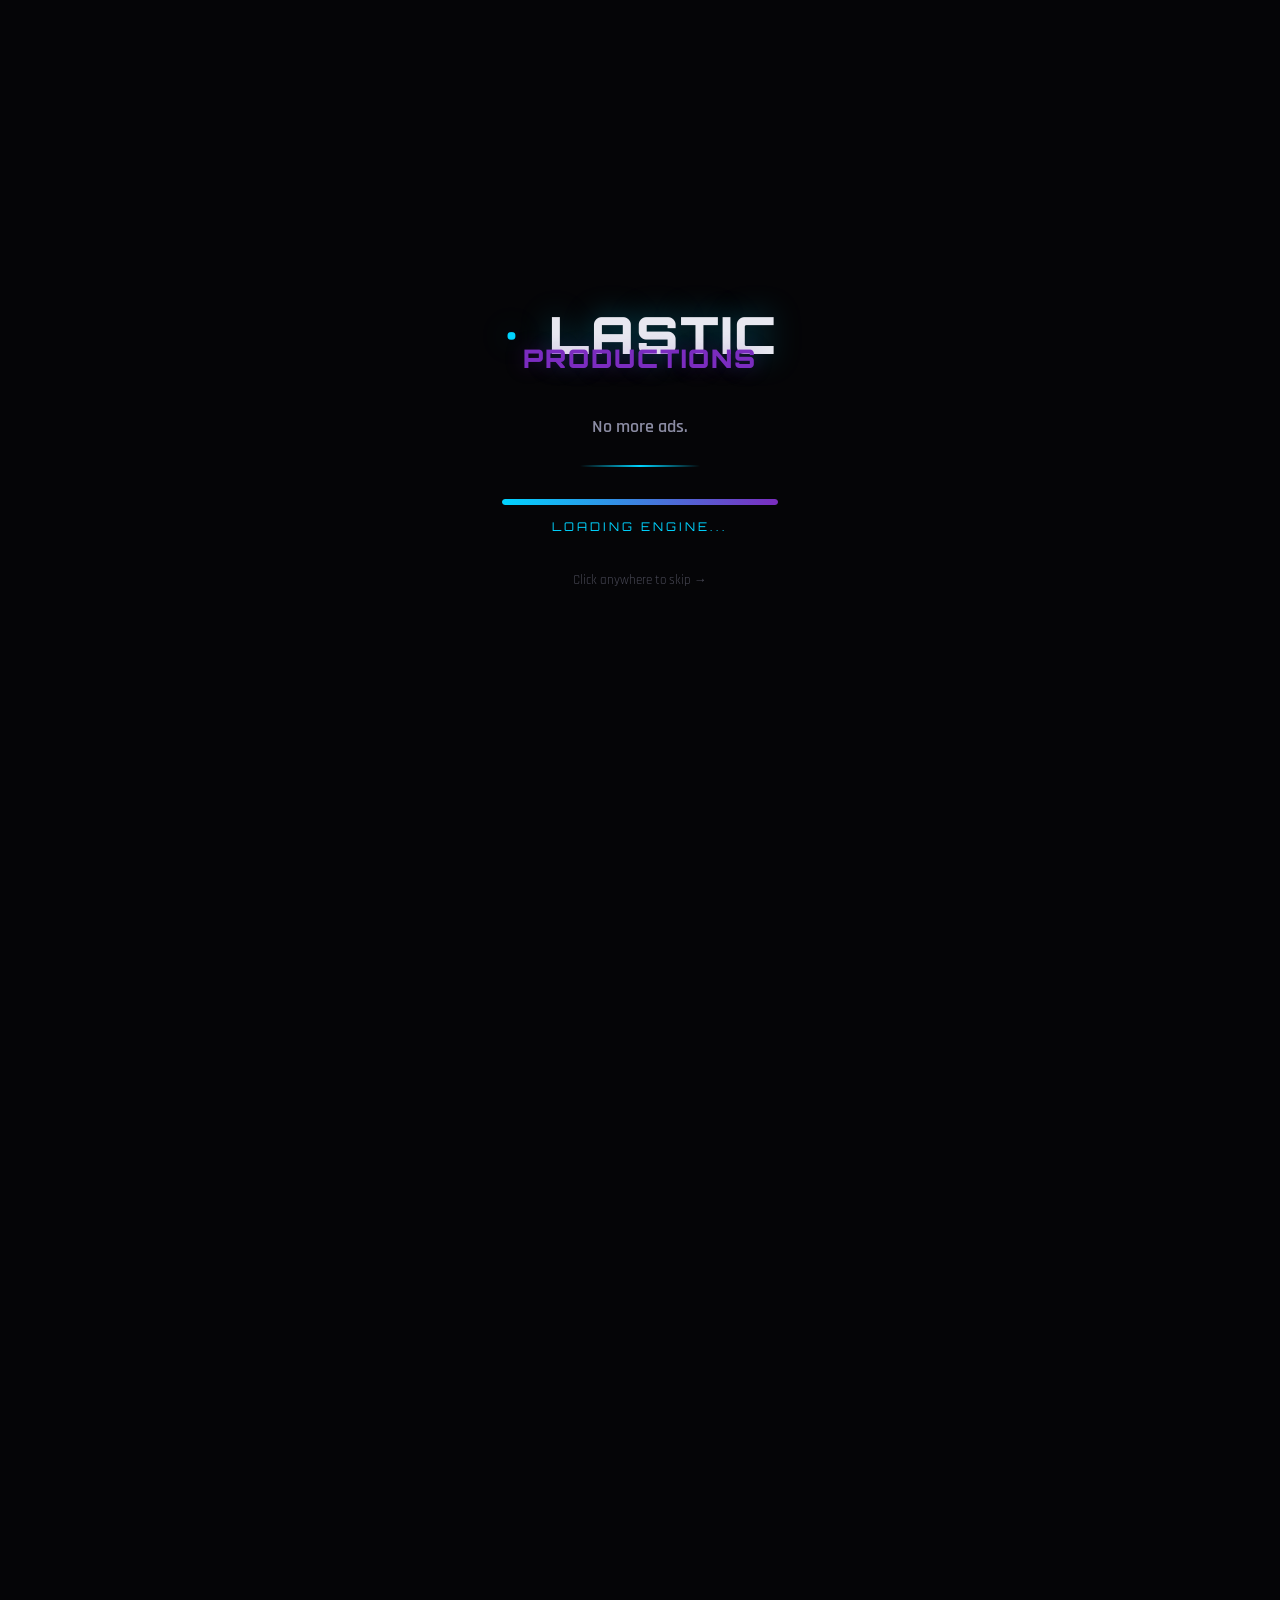
==== commit 8caa9302: "Wire real APK download link (v1.0.0 release) and Lastic56 repo links into landing pages" ====
--- a/landing/index.html
+++ b/landing/index.html
@@ -47,7 +47,7 @@
         <a href="about.html">About</a>
         <a href="#support">Support</a>
         </div>
-        <a href="#" class="nav-btn">Use Online Tool</a>
+        <a href="#tool" class="nav-btn">Use Online Tool</a>
     </nav>
 
     <!-- Section 1: Welcome -->
@@ -273,7 +273,7 @@
                                         <li>Folder picker &amp; cookies support</li>
                                         <li>Cancel &amp; resume downloads</li>
                                     </ul>
-                                    <a href="#" class="btn btn-outline btn-wide">Download Desktop</a>
+                                    <a href="https://github.com/Lastic56/lastic-productions-YT/releases" target="_blank" rel="noopener noreferrer" class="btn btn-outline btn-wide">Download Desktop</a>
                                 </div>
                                 <div class="download-card">
                                     <div class="card-icon">📱</div>
@@ -284,12 +284,12 @@
                                         <li>Dark mode mobile UI</li>
                                         <li>Background threading</li>
                                     </ul>
-                                    <a href="#" class="btn btn-primary btn-wide">Download APK</a>
+                                    <a href="https://github.com/Lastic56/lastic-productions-YT/releases/download/v1.0.0/lasticproductions-1.0.0-arm64-v8a_armeabi-v7a-debug.apk" class="btn btn-primary btn-wide">Download APK</a>
                                 </div>
                             </div>
                             <div class="source-link">
                                 <p>Prefer to build from source?</p>
-                                <a href="https://github.com/kinkysweetfeet90-ship-it/lastic-productions-YT" target="_blank" rel="noopener noreferrer" class="btn btn-outline">View on GitHub</a>
+                                <a href="https://github.com/Lastic56/lastic-productions-YT" target="_blank" rel="noopener noreferrer" class="btn btn-outline">View on GitHub</a>
                             </div>
                         </div>
                     </div>
@@ -344,7 +344,7 @@
                     <a href="#" target="_blank" rel="noopener noreferrer" class="btn btn-coffee">
                         <span class="coffee-icon">☕</span> Buy Me a Coffee
                     </a>
-                    <a href="https://github.com/kinkysweetfeet90-ship-it/lastic-productions-YT" target="_blank" rel="noopener noreferrer" class="btn btn-outline btn-coffee">
+                    <a href="https://github.com/Lastic56/lastic-productions-YT" target="_blank" rel="noopener noreferrer" class="btn btn-outline btn-coffee">
                         ⭐ Star on GitHub
                     </a>
                 </div>
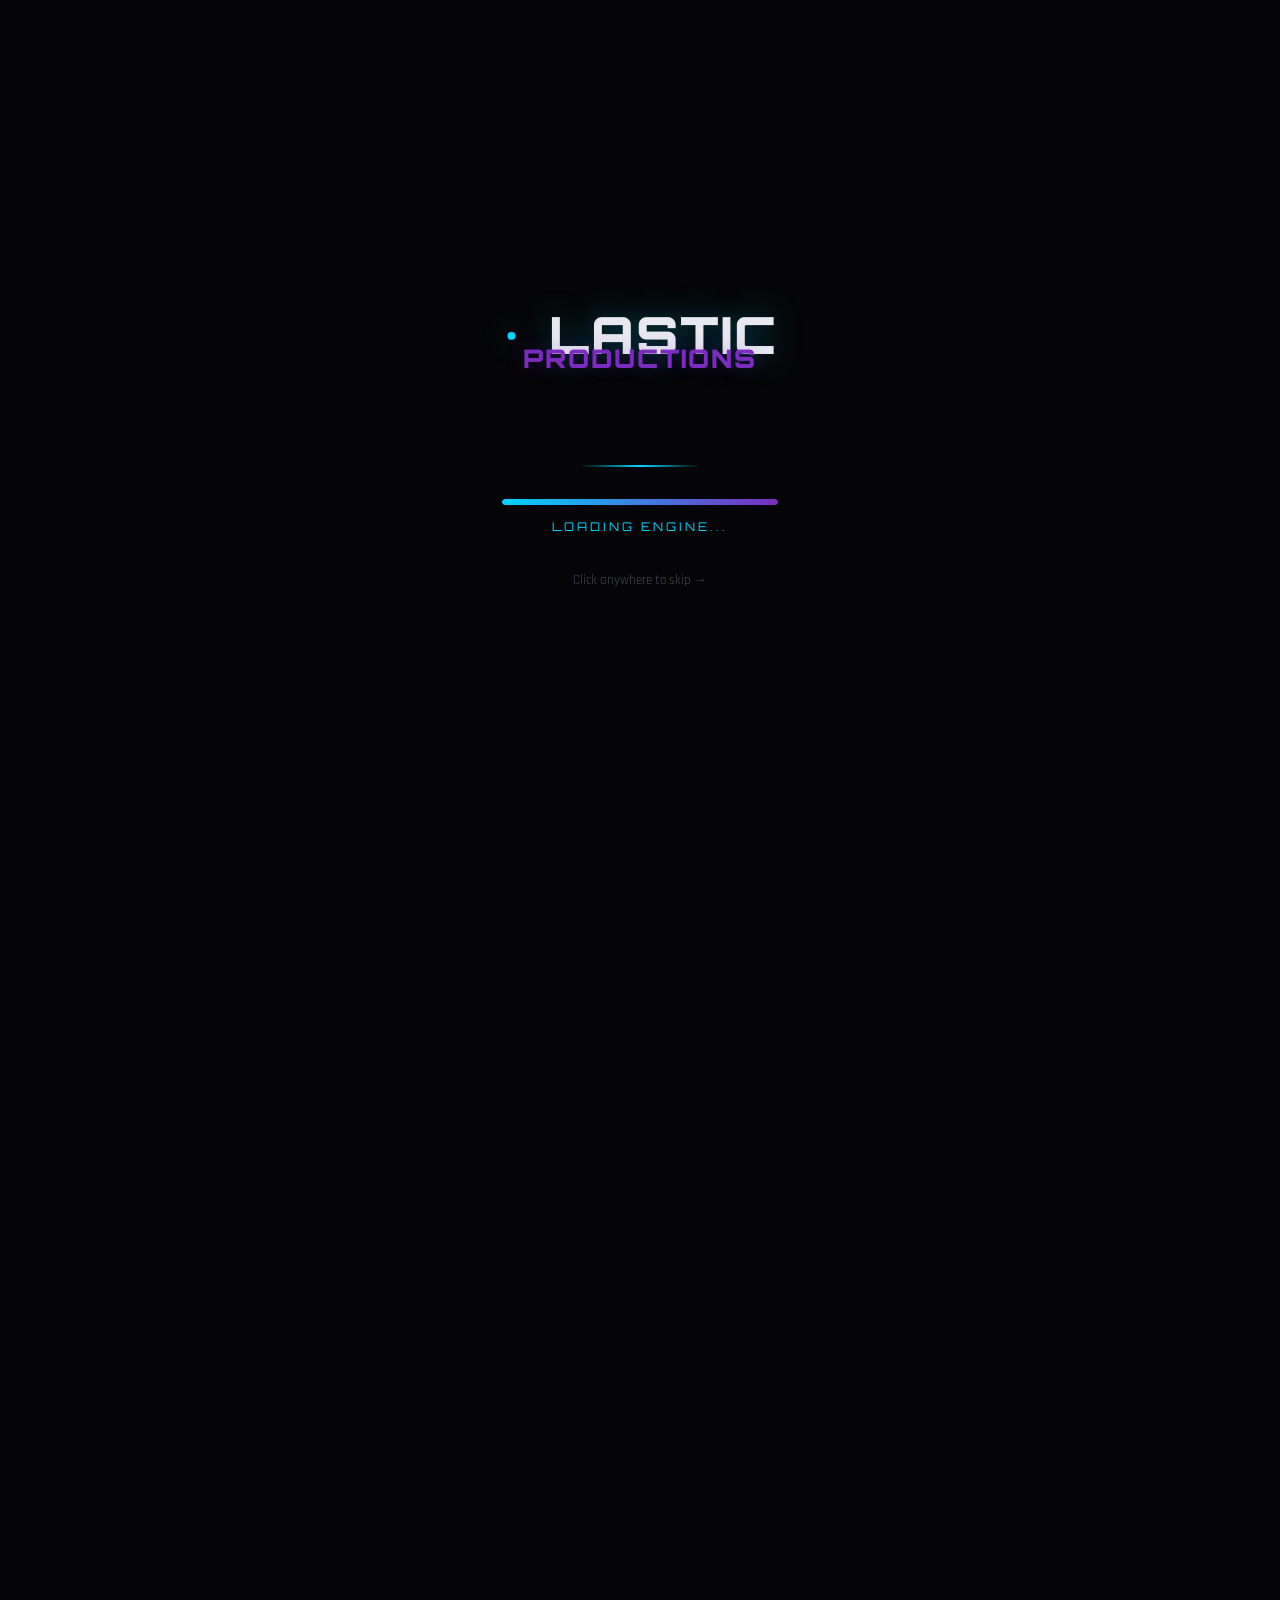
==== commit 71103ec9: "Point landing page to live Render URL (lastic-productions-yt-7nvq.onrender.com)" ====
--- a/landing/index.html
+++ b/landing/index.html
@@ -100,7 +100,7 @@
             <!-- Live status + URL -->
             <div class="tool-header">
                 <span class="tool-status online">&bull; Live</span>
-                <span class="tool-url">lastic-productions.onrender.com</span>
+                <span class="tool-url">lastic-productions-yt-7nvq.onrender.com</span>
             </div>
 
             <!-- App UI Preview Card -->
@@ -204,7 +204,7 @@
 
                 <!-- Launch CTA -->
                 <div class="app-footer-cta">
-                    <a href="https://lastic-productions.onrender.com" target="_blank" rel="noopener noreferrer" class="btn btn-launch-app">
+                    <a href="https://lastic-productions-yt-7nvq.onrender.com" target="_blank" rel="noopener noreferrer" class="btn btn-launch-app">
                         <span class="launch-icon">→</span> Open Full Web Downloader
                     </a>
                     <p class="app-footer-note">Interactive preview below &mdash; click Analyze to simulate the flow</p>
@@ -254,7 +254,7 @@
                                     </div>
                                 </div>
                             </div>
-                            <a href="https://lastic-productions.onrender.com" target="_blank" rel="noopener noreferrer" class="btn btn-primary btn-wide">Launch Web Downloader</a>
+                            <a href="https://lastic-productions-yt-7nvq.onrender.com" target="_blank" rel="noopener noreferrer" class="btn btn-primary btn-wide">Launch Web Downloader</a>
                         </div>
                     </div>
 
